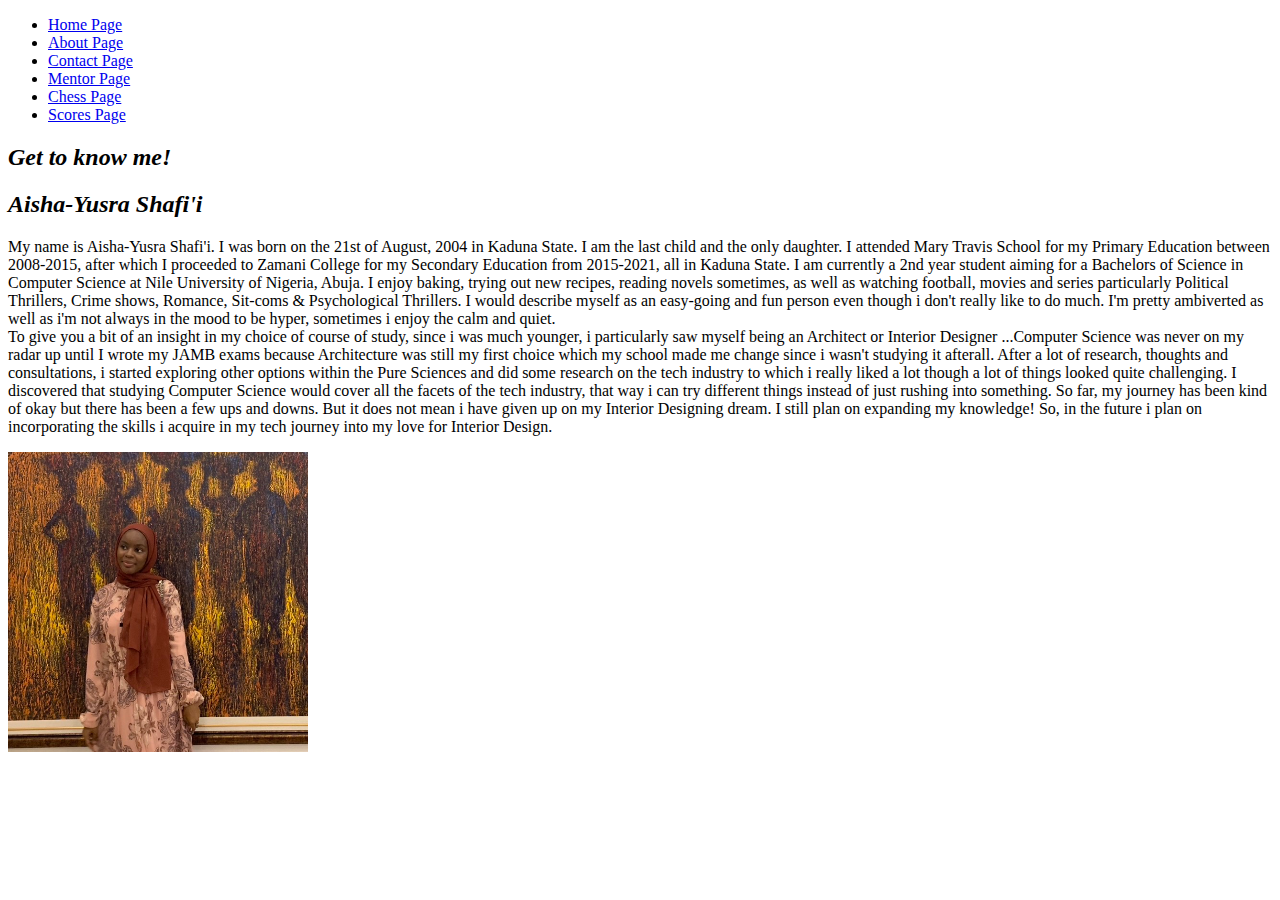
==== aboutpage.html @ 9e5f8863 "Assignment1 Initial commit" ====
<!DOCTYPE html>
<html lang="en">

<head>
    <meta charset="UTF-8">
    <meta name="viewport" content="width=device-width, initial-scale=1.0">
    <title>AYS | About Me</title>
</head>

<body>
    <header>
        <nav>
            <ul>
                <li>
                    <a href="index.html">Home Page</a>
                </li>
                <li>
                    <a href="aboutpage.html">About Page</a>
                </li>
                <li>
                    <a href="contactpage.html">Contact Page</a>
                </li>
                <li>
                    <a href="mentorpage.html">Mentor Page</a>
                </li>
                <li>
                    <a href="chesspage.html">Chess Page</a>
                </li>
                <li>
                    <a href="scorespage.html">Scores Page</a>
                </li>
            </ul>
        </nav>
        <h2><i>Get to know me!</i></h2>
    </header>
    <main>
        <h2><i>Aisha-Yusra Shafi'i</i></h2>
        <p>My name is Aisha-Yusra Shafi'i. I was born on the 21st of August, 2004 in Kaduna State. I am the last child
            and the only daughter. I attended Mary Travis School for my Primary Education between 2008-2015, after which
            I proceeded to Zamani College for my Secondary Education from 2015-2021, all in Kaduna State. I am currently
            a
            2nd year student aiming for a Bachelors of Science in Computer Science
            at Nile University of Nigeria, Abuja. I enjoy baking, trying out new recipes, reading novels sometimes, as
            well as watching football, movies and series particularly Political Thrillers, Crime shows, Romance,
            Sit-coms &
            Psychological Thrillers. I would describe myself as an easy-going and fun person even though i don't really
            like to do much. I'm pretty ambiverted as well as i'm not always in the mood to be hyper, sometimes i enjoy
            the calm and quiet. <br> To give you a bit of an insight in my choice of course of study, since i was much
            younger, i particularly saw myself being an Architect or Interior Designer ...Computer Science was never on
            my radar up until I wrote my JAMB
            exams because Architecture was still my first choice which my school made me change since i wasn't studying
            it afterall. After a lot of research, thoughts and consultations, i started exploring other options within
            the Pure Sciences and did some research on the tech industry to which i really liked a lot though a lot of
            things looked quite
            challenging. I discovered that studying
            Computer Science would cover all the facets of the tech industry, that way i can try different things
            instead of just rushing into something.
            So far, my journey has been kind of okay but there has been a few ups and downs. But it does not mean i have
            given up on my Interior Designing dream. I still plan on expanding my knowledge!
            So, in the future i plan on
            incorporating the skills i acquire in my tech journey into my love for Interior Design. </p>
    </main>
    <img src="./IMG_2374.jpg" alt="An Image of me at the Thoughts Pyramin Art Museuw in Abuja." width="300px"
        height="300px">

</body>

</html>
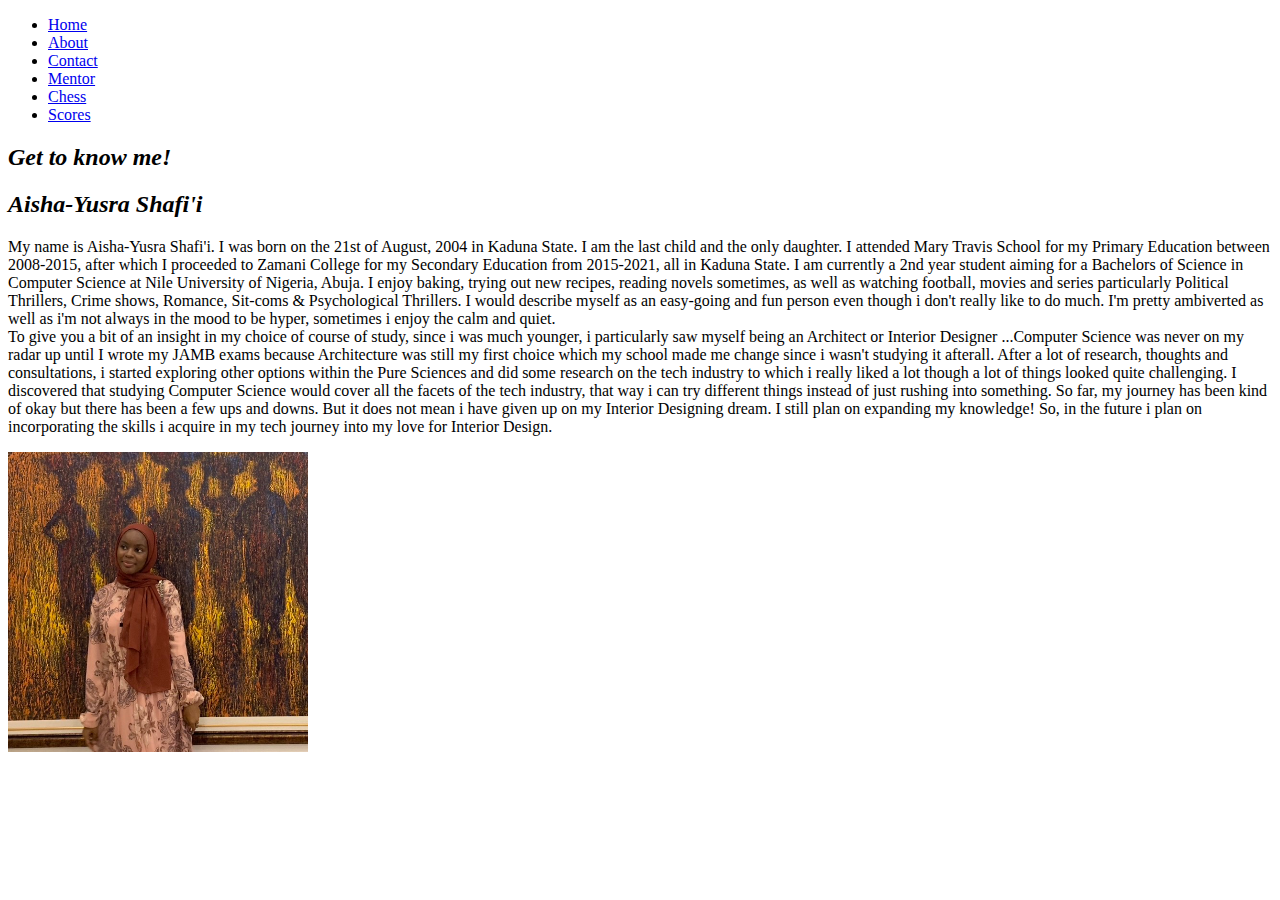
==== commit c5e83506: "Scores and Chess" ====
--- a/aboutpage.html
+++ b/aboutpage.html
@@ -12,22 +12,22 @@
         <nav>
             <ul>
                 <li>
-                    <a href="index.html">Home Page</a>
+                    <a href="index.html">Home</a>
                 </li>
                 <li>
-                    <a href="aboutpage.html">About Page</a>
+                    <a href="aboutpage.html">About</a>
                 </li>
                 <li>
-                    <a href="contactpage.html">Contact Page</a>
+                    <a href="contactpage.html">Contact</a>
                 </li>
                 <li>
-                    <a href="mentorpage.html">Mentor Page</a>
+                    <a href="mentorpage.html">Mentor</a>
                 </li>
                 <li>
-                    <a href="chesspage.html">Chess Page</a>
+                    <a href="chesspage.html">Chess</a>
                 </li>
                 <li>
-                    <a href="scorespage.html">Scores Page</a>
+                    <a href="scorespage.html">Scores</a>
                 </li>
             </ul>
         </nav>
